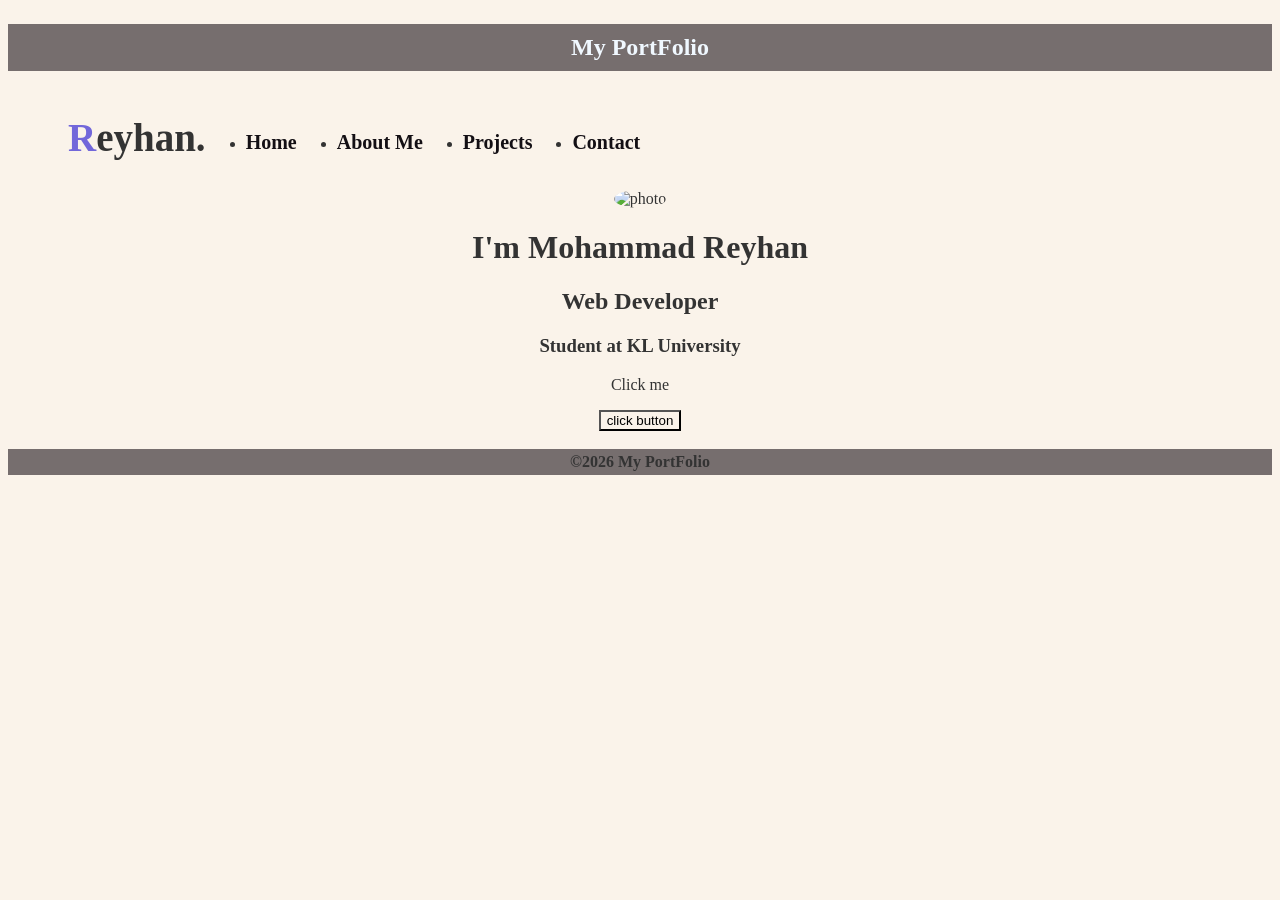
==== index.html @ 80e3550a "Add files via upload" ====
<!DOCTYPE html>
<html lang="en">
<head>
    <meta charset="UTF-8">
    <title>PortFolio</title>
    <link rel="stylesheet" href="portfolio.css">
</head>
<body>
    <div><p style="text-align: center; font-size: 24px;background-color: #766e6e; padding: 10px;color: aliceblue; font-weight: bolder;">My PortFolio</p></div>
        <header class="navbar">
        <div class="name">
            <span class="r">R</span>eyhan.</div>
        <div class="center">
            <ul class="nav-links">
                <li><a href="index.html">Home</a></li>
                <li><a href="About.html">About Me</a></li>
                <li><a href="projects.html">Projects</a></li>
                <li><a href="Contact.html">Contact</a></li>
            </ul>
      </div>
        
    </header>
    <div class="pic">
        <img src="WhatsApp Image 2026-03-10 at 11.45.36.jpeg" alt="photo" class="photo">
        <h1>I'm Mohammad Reyhan</h1>    
        <h2>Web Developer</h2>
        <h3>Student at KL University</h3>
            <p id="para">Click me</p>
    <button id="button">click button</button>
    <script>
        document.getElementById("para").onclick=function(){
            fun()
        };
        document.getElementById("button").onclick=function(){
            fun1()
        };
        function fun(){
            document.getElementById("para").innerHTML="Welcome to My Portfolio";
            document.getElementById("para").style.color="blue";
            document.getElementById("para").style.backgroundColor="yellow";
            document.getElementById("para").style.fontSize="25px";
            document.getElementById("para").style.border="4px solid red";
        }
        function fun1(){
            document.getElementById("button").innerHTML="Welcome To My Portfolio"
            document.getElementById("button").style.color="green";
            document.getElementById("button").style.fontSize="20px";
        }
    </script>
    <br><br>
    </div>
    <div class="footer">    
        ©2026 My PortFolio
    </div>
</body>
</html>
---- portfolio.css ----
* {
    background-color: rgb(250, 243, 234);
    font-family: Arial, Helvetica, sans-serif '
}

body {
    background-color: rgba(245, 245, 245, 0) ;
    color: #333;
}
.navbar {
    display: flex;
    text-align: center;
    padding: 20px 60px;
   
}

.name {
    font-size: 39px;
    font-weight: bold;
    color: #333;
}

.name .r {
    color: #7267da;
}
.nav-links {
    display: flex;
    gap: 40px;
    
}

.nav-links li a {
    text-decoration: none;
    color: #130f14;
    font-size: 20px;
    font-weight: bold;
}

.nav-links li a:hover {
    color: #1966c5;
}
.photo{
    border-radius: 50%;
    height: 310px;
    width: 310px;
    align-items: center;   
}
.pic{
    justify-items: auto;
    text-align: center;
    padding: auto;

}
.welcome{
  border: 3px solid black;  
  padding: 15px;             

}
.footer{
    text-align: center;
    padding: 4px;
    font-weight: bolder;
    background-color: #766e6e;
}
.p1
{
    font-size: medium;
    font-weight: bold;
}
  .link{
        font-size: 19   px;
        color: black;
        display: inline-block;
        transition: color 2.0s, letter-spacing 0.5s, transform 2.0s;
    }
    .link:hover {
        color: red;
        letter-spacing: 2px;
        transform: scale(2.1);
        text-decoration: none;
    }

.main-para{
    font-family: 'Gill Sans', 'Gill Sans MT', Calibri, 'Trebuchet MS', sans-serif;
    font-size: large;
    font-weight: bolder;
}
.div-1{

    padding: 10px;
    font-size: large;
}
.div-1:hover{
    color: #eb5f6d;
    
}
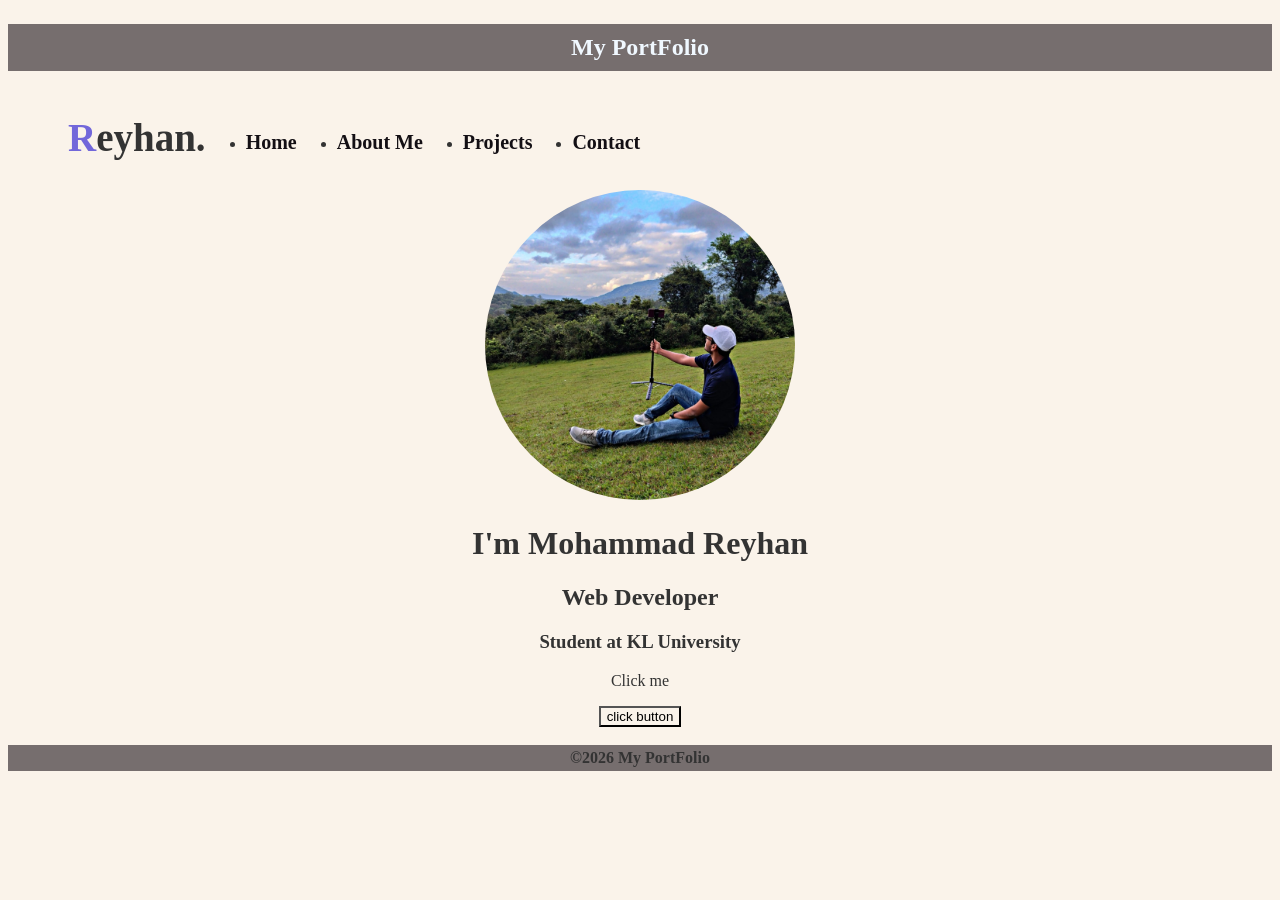
==== commit 728cf321: "Fix image source and enhance HTML layout Updated image source and improved HTML structure." ====
--- a/index.html
+++ b/index.html
@@ -21,7 +21,7 @@
         
     </header>
     <div class="pic">
-        <img src="WhatsApp Image 2026-03-10 at 11.45.36.jpeg" alt="photo" class="photo">
+        <img src="pic.jpeg" alt="photo" class="photo">
         <h1>I'm Mohammad Reyhan</h1>    
         <h2>Web Developer</h2>
         <h3>Student at KL University</h3>
@@ -54,3 +54,4 @@
     </div>
 </body>
 </html>
+
